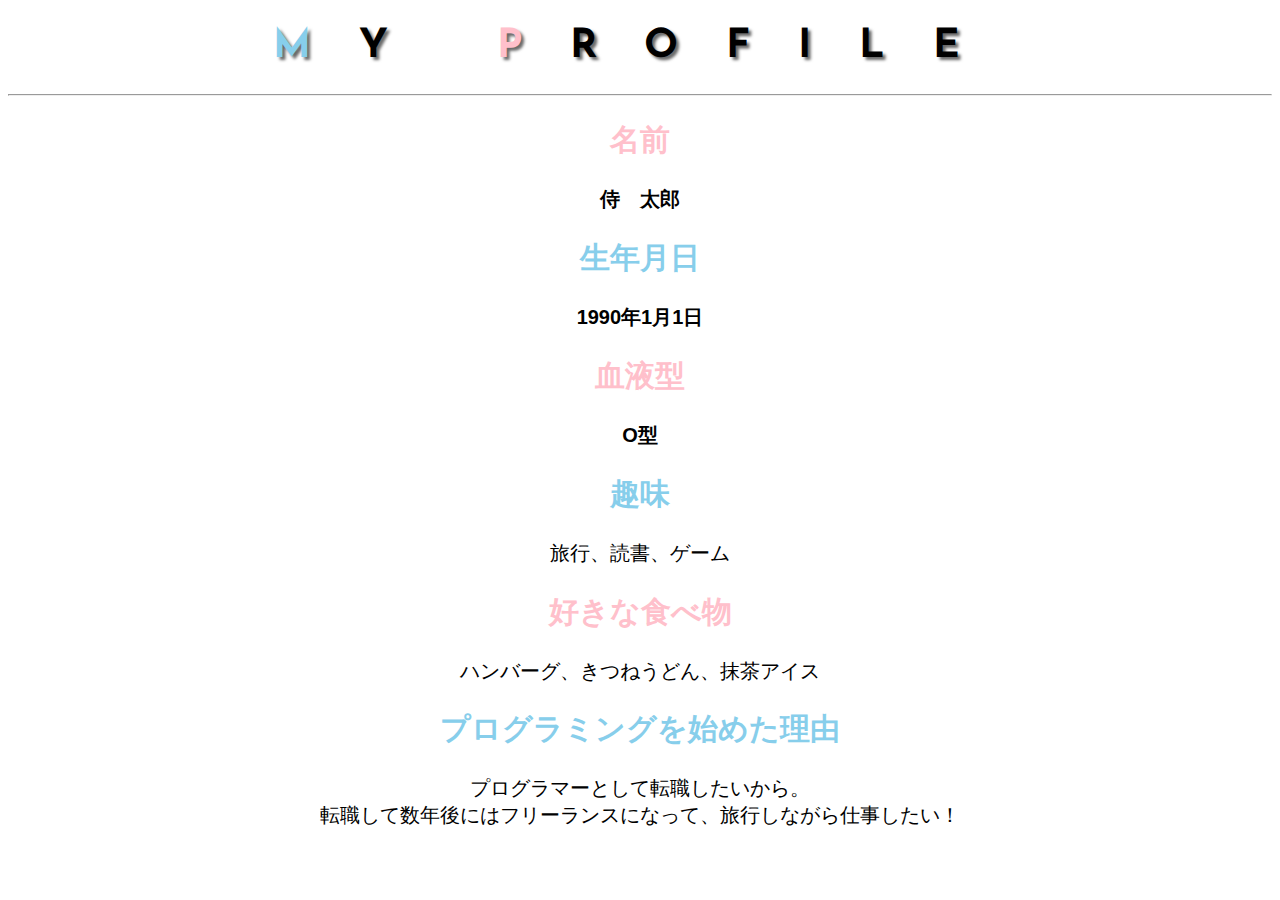
==== kadai_014/kadai_014.html @ 6821294b "14章課題" ====
<!DOCTYPE html>
<html>
<head>
    <meta charset="UTF-8">
    <meta name="description" content="このページは14章の課題です。">
    <title>14章課題</title>
    <link rel="stylesheet" href="style.css">
    <link rel="preconnect" href="https://fonts.googleapis.com">
    <link rel="preconnect" href="https://fonts.gstatic.com" crossorigin>
    <link href="https://fonts.googleapis.com/css2?family=Josefin+Sans:ital,wght@0,100..700;1,100..700&display=swap" rel="stylesheet">

</head>
<body>
    <h1><span class="M_sky">M</span>Y <span class="P_pink">P</span>ROFILE</h1>
    <hr>
    <div id="basic">
        <h2  class="P_pink">名前</h2>
        <p>侍　太郎</p>
        <h2  class="M_sky">生年月日</h2>
        <p>1990年1月1日</p>
        <h2  class="P_pink">血液型</h2>
        <p>O型</p>
    </div>
    <h2  class="M_sky">趣味</h2>
    <p>旅行、読書、ゲーム</p>
    <h2  class="P_pink">好きな食べ物</h2>
    <p>ハンバーグ、きつねうどん、抹茶アイス</p>
    <h2  class="M_sky">プログラミングを始めた理由</h2>
    <p>プログラマーとして転職したいから。
    <br>
    転職して数年後にはフリーランスになって、旅行しながら仕事したい！</p>
</body>
</html>
---- kadai_014/style.css ----
html {
    font-size: 20px;
}
body {
    font-family: "Arial", "Meiryo", sans-serif;
    text-align: center;
}
h1 {
    font-family: "Josefin Sans", sans-serif;
    font-optical-sizing: auto;
    font-weight: <weight>;
    font-style: normal;
    font-size: 2em;
    letter-spacing: 1.2em;
    text-shadow: 3px 3px 3px dimgray;
}
hr {
    size: 3px; color: rgb(115, 115, 114);
}
.M_sky {
    color: skyblue;
}
.P_pink {
    color: rgb(255, 192, 203);
}
#basic>p {
font-weight: bold;
}
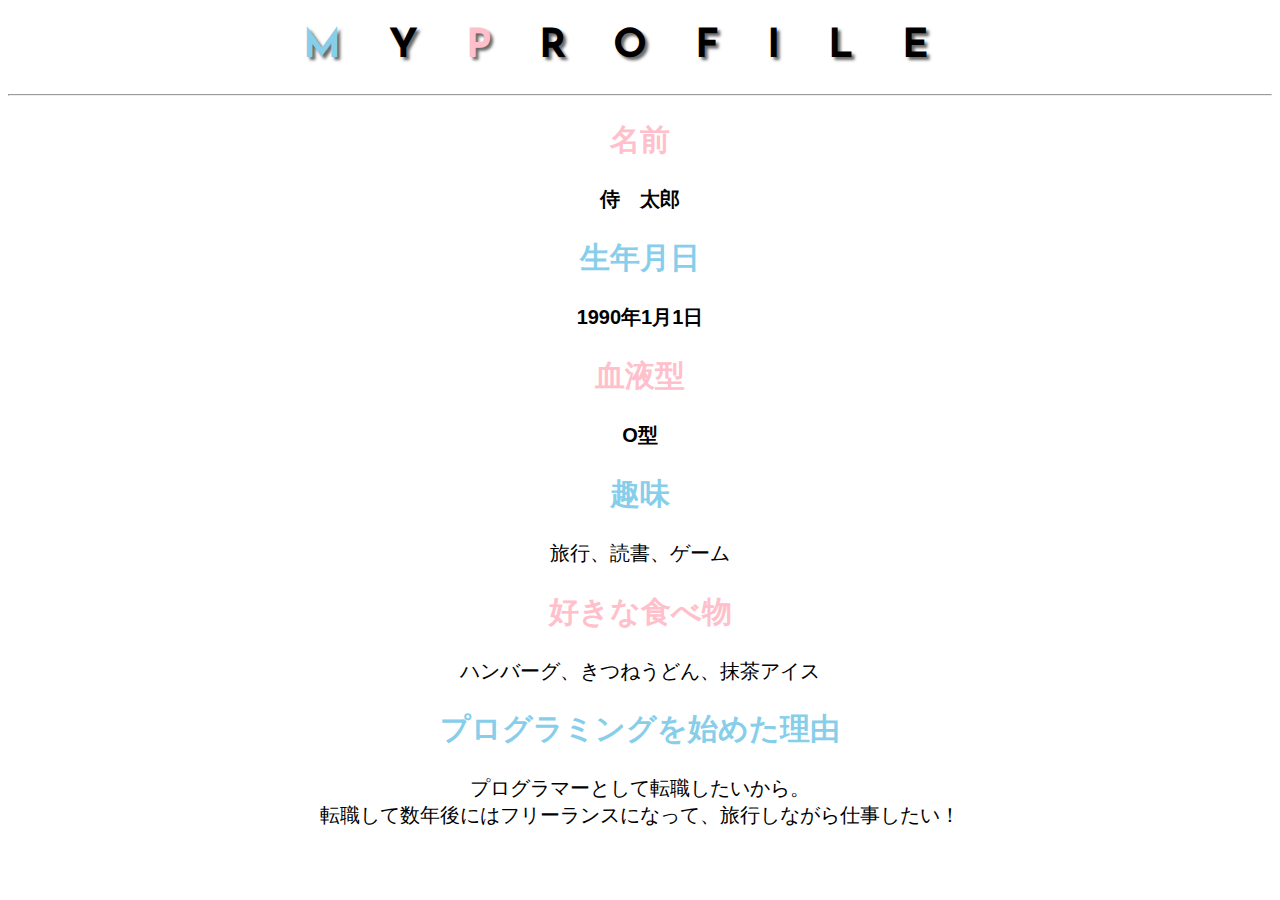
==== commit 992d0adb: "14章課題" ====
--- a/kadai_014/kadai_014.html
+++ b/kadai_014/kadai_014.html
@@ -11,7 +11,7 @@
 
 </head>
 <body>
-    <h1><span class="M_sky">M</span>Y <span class="P_pink">P</span>ROFILE</h1>
+    <h1><span class="M_sky">M</span>Y<span class="P_pink">P</span>ROFILE</h1>
     <hr>
     <div id="basic">
         <h2  class="P_pink">名前</h2>
